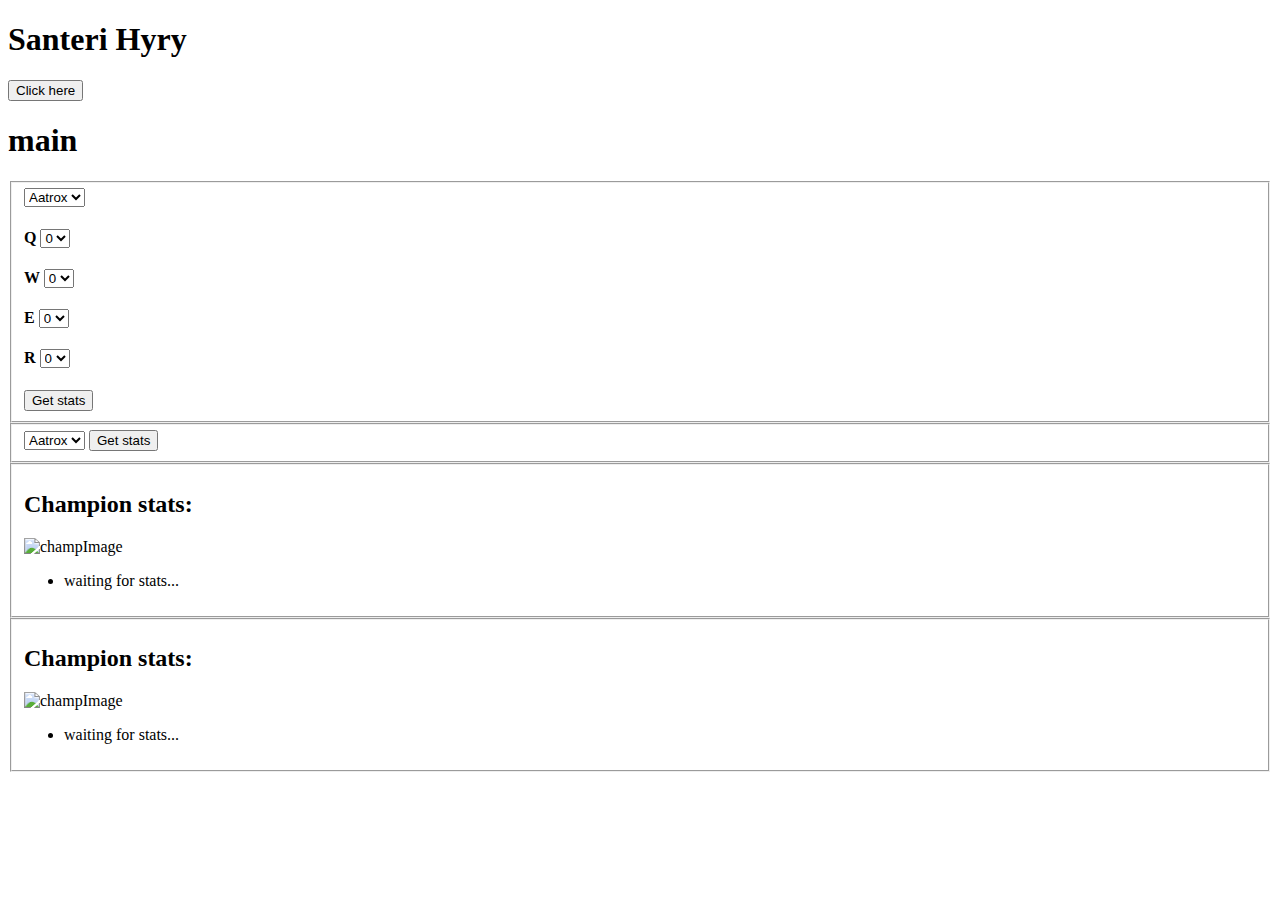
==== index.html @ ea85772f "double champion search" ====
<!DOCTYPE html>
<html>

<head>
  <title>Santeri webpage</title>
  <link href="./resources/css/index.css" type="text/css" rel="stylesheet">
  <script type="text/javascript" src="./resources/js/index.js"></script>
  <meta name="viewport" content="width=device-width, initial-scale=1.0">
</head>

<body>
  <div class="container">
    <header>
      <h1 id="name">Santeri Hyry</h1>
    </header>
    <aside>
      <button onclick="document.location='page2.html'">Click here</button>
    </aside>
    <main>
      <h1>main</h1>
      <div id="champSelectForm">
        <fieldset>
          <select name="championSelectA" id="championSelectA">
            <option value="Aatrox">Aatrox</option>
          </select><br>
          <h4>Q
            <select name="QSelect" id="QSelect">
              <option value="0">0</option>
              <option value="1">1</option>
              <option value="2">2</option>
              <option value="3">3</option>
              <option value="4">4</option>
              <option value="5">5</option>
              <option value="6">6</option>
            </select>
          </h4>
          <h4>W
            <select name="WSelect" id="WSelect">
              <option value="0">0</option>
              <option value="1">1</option>
              <option value="2">2</option>
              <option value="3">3</option>
              <option value="4">4</option>
              <option value="5">5</option>
              <option value="6">6</option>
            </select>
          </h4>
          <h4>E
            <select name="ESelect" id="ESelect">
              <option value="0">0</option>
              <option value="1">1</option>
              <option value="2">2</option>
              <option value="3">3</option>
              <option value="4">4</option>
              <option value="5">5</option>
              <option value="6">6</option>
            </select>
          </h4>
          <h4>R
            <select name="RSelect" id="RSelect">
              <option value="0">0</option>
              <option value="1">1</option>
              <option value="2">2</option>
              <option value="3">3</option>
              <option value="4">4</option>
              <option value="5">5</option>
              <option value="6">6</option>
            </select>
          </h4>
          <button type="button" onclick="getChampionStats('championSelectA')">Get stats</button>
        </fieldset>
        <fieldset>
          <select name="championSelectD" id="championSelectD">
            <option value="Aatrox">Aatrox</option>
          </select>
          <button type="button" onclick="getChampionStats()">Get stats</button>
        </fieldset>
      </div>
      <div id="champStatViewA">
        <fieldset>
          <h2 id="StatsHeaderA">
            Champion stats:
          </h2>
          <img id="champImgA" src="http://ddragon.leagueoflegends.com/cdn/13.17.1/img/champion/Aatrox.png"
            alt="champImage">
          <ul id="statsA">
            <li>waiting for stats...</li>
          </ul>
        </fieldset>
      </div>
      <div id="champStatViewD">
        <fieldset>
          <h2 id="StatsHeaderD">
            Champion stats:
          </h2>
          <img id="champImgD" src="http://ddragon.leagueoflegends.com/cdn/13.17.1/img/champion/Aatrox.png"
            alt="champImage">
          <ul id="statsD">
            <li>waiting for stats...</li>
          </ul>
        </fieldset>
      </div>
    </main>
    <footer>

    </footer>
  </div>



</body>

</html>
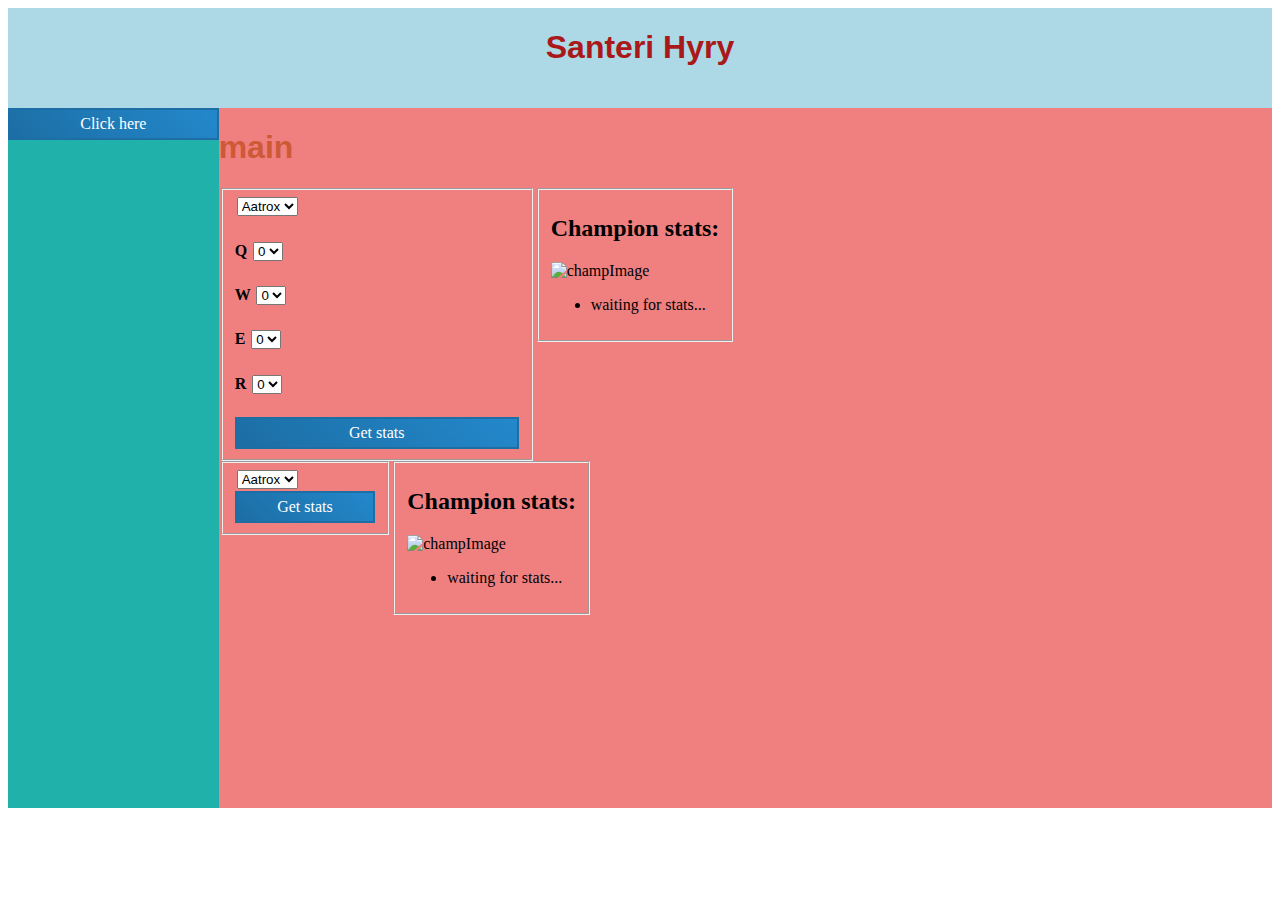
==== commit 2f702729: "progress" ====
--- a/index.html
+++ b/index.html
@@ -4,7 +4,7 @@
 <head>
   <title>Santeri webpage</title>
   <link href="./resources/css/index.css" type="text/css" rel="stylesheet">
-  <script type="text/javascript" src="./resources/js/index.js"></script>
+  
   <meta name="viewport" content="width=device-width, initial-scale=1.0">
 </head>
 
@@ -18,96 +18,103 @@
     </aside>
     <main>
       <h1>main</h1>
-      <div id="champSelectForm">
-        <fieldset>
-          <select name="championSelectA" id="championSelectA">
-            <option value="Aatrox">Aatrox</option>
-          </select><br>
-          <h4>Q
-            <select name="QSelect" id="QSelect">
-              <option value="0">0</option>
-              <option value="1">1</option>
-              <option value="2">2</option>
-              <option value="3">3</option>
-              <option value="4">4</option>
-              <option value="5">5</option>
-              <option value="6">6</option>
-            </select>
-          </h4>
-          <h4>W
-            <select name="WSelect" id="WSelect">
-              <option value="0">0</option>
-              <option value="1">1</option>
-              <option value="2">2</option>
-              <option value="3">3</option>
-              <option value="4">4</option>
-              <option value="5">5</option>
-              <option value="6">6</option>
-            </select>
-          </h4>
-          <h4>E
-            <select name="ESelect" id="ESelect">
-              <option value="0">0</option>
-              <option value="1">1</option>
-              <option value="2">2</option>
-              <option value="3">3</option>
-              <option value="4">4</option>
-              <option value="5">5</option>
-              <option value="6">6</option>
-            </select>
-          </h4>
-          <h4>R
-            <select name="RSelect" id="RSelect">
-              <option value="0">0</option>
-              <option value="1">1</option>
-              <option value="2">2</option>
-              <option value="3">3</option>
-              <option value="4">4</option>
-              <option value="5">5</option>
-              <option value="6">6</option>
-            </select>
-          </h4>
-          <button type="button" onclick="getChampionStats('championSelectA')">Get stats</button>
-        </fieldset>
-        <fieldset>
+      <div id="row1" class="row">
+        <div id="champSelectForm">
+          <fieldset id="champAfieldset">
+            <select name="championSelectA" id="championSelectA">
+              <option value="Aatrox">Aatrox</option>
+            </select><br>
+            <h4>Q
+              <select name="QSelect" id="QSelect">
+                <option value="0">0</option>
+                <option value="1">1</option>
+                <option value="2">2</option>
+                <option value="3">3</option>
+                <option value="4">4</option>
+                <option value="5">5</option>
+                <option value="6">6</option>
+              </select>
+            </h4>
+            <h4>W
+              <select name="WSelect" id="WSelect">
+                <option value="0">0</option>
+                <option value="1">1</option>
+                <option value="2">2</option>
+                <option value="3">3</option>
+                <option value="4">4</option>
+                <option value="5">5</option>
+                <option value="6">6</option>
+              </select>
+            </h4>
+            <h4>E
+              <select name="ESelect" id="ESelect">
+                <option value="0">0</option>
+                <option value="1">1</option>
+                <option value="2">2</option>
+                <option value="3">3</option>
+                <option value="4">4</option>
+                <option value="5">5</option>
+                <option value="6">6</option>
+              </select>
+            </h4>
+            <h4>R
+              <select name="RSelect" id="RSelect">
+                <option value="0">0</option>
+                <option value="1">1</option>
+                <option value="2">2</option>
+                <option value="3">3</option>
+                <option value="4">4</option>
+                <option value="5">5</option>
+                <option value="6">6</option>
+              </select>
+            </h4>
+            <button id="getAStatsBtn">Get stats</button>
+          </fieldset>
+        </div>
+        <div id="champStatViewA">
+          <fieldset>
+            <h2 id="StatsHeaderA">
+              Champion stats:
+            </h2>
+            <img id="champImgA" src="http://ddragon.leagueoflegends.com/cdn/13.17.1/img/champion/Aatrox.png"
+              alt="champImage">
+            <ul id="statsA">
+              <li>waiting for stats...</li>
+            </ul>
+          </fieldset>
+        </div>
+      </div>
+      <div id="row2" class="row">
+        <fieldset id="champDfieldset">
           <select name="championSelectD" id="championSelectD">
             <option value="Aatrox">Aatrox</option>
           </select>
-          <button type="button" onclick="getChampionStats()">Get stats</button>
+          <button id="getDStatsBtn">Get stats</button>
         </fieldset>
+        <div id="champStatViewD">
+          <fieldset>
+            <h2 id="StatsHeaderD">
+              Champion stats:
+            </h2>
+            <img id="champImgD" src="http://ddragon.leagueoflegends.com/cdn/13.17.1/img/champion/Aatrox.png" alt="champImage">
+            <ul id="statsD">
+              <li>waiting for stats...</li>
+            </ul>
+          </fieldset>
+        </div>
       </div>
-      <div id="champStatViewA">
-        <fieldset>
-          <h2 id="StatsHeaderA">
-            Champion stats:
-          </h2>
-          <img id="champImgA" src="http://ddragon.leagueoflegends.com/cdn/13.17.1/img/champion/Aatrox.png"
-            alt="champImage">
-          <ul id="statsA">
-            <li>waiting for stats...</li>
-          </ul>
-        </fieldset>
-      </div>
-      <div id="champStatViewD">
-        <fieldset>
-          <h2 id="StatsHeaderD">
-            Champion stats:
-          </h2>
-          <img id="champImgD" src="http://ddragon.leagueoflegends.com/cdn/13.17.1/img/champion/Aatrox.png"
-            alt="champImage">
-          <ul id="statsD">
-            <li>waiting for stats...</li>
-          </ul>
-        </fieldset>
-      </div>
-    </main>
-    <footer>
+      
+  </div>
+  
+  </main>
+  <footer>
 
-    </footer>
+  </footer>
   </div>
 
 
 
 </body>
+<script type="text/javascript" src="./resources/js/index.js"></script>
 
 </html>--- a/resources/css/index.css
+++ b/resources/css/index.css
@@ -0,0 +1,115 @@
+/* CSS styles */
+
+* {
+  box-sizing: border-box;
+}
+
+.container {
+  width: 100%;
+  height: 100vh;
+  display: grid;
+  grid-template-columns: repeat(12, 1fr);
+  grid-template-rows: 100px auto 100px;
+  margin: 0 auto;
+}
+
+.row {
+  display: flex;
+  flex-direction: row;
+  align-items: flex-start;
+  flex-wrap: nowrap;
+}
+
+header {
+  background-color: lightblue;
+  grid-column-start: 1;
+  grid-column-end: 13;
+}
+
+aside {
+  background-color: lightseagreen;
+  grid-column-start: 1;
+  grid-column-end: 3;
+  grid-row-start: 2;
+  grid-row-end: 3;
+}
+
+main {
+  background-color: lightcoral;
+  grid-column-start: 3;
+  grid-column-end: 13;
+  grid-row-start: 2;
+  grid-row-end: 3;
+}
+
+footer {
+  background-color: lightgreen;
+  grid-column-start: 1;
+  grid-column-end: 13;
+}
+
+h1 {
+  font-family: Impact, sans-serif;
+  color: #CE5937;
+}
+#name{
+  color: #aa1919;
+  text-align: center;
+}
+button{
+  color: rgb(255, 255, 255);
+  font-size: 16px;
+  line-height: 16px;
+  padding: 6px;
+  font-family: Georgia, serif;
+  font-weight: normal;
+  text-decoration: none;
+  font-style: normal;
+  font-variant: normal;
+  text-transform: none;
+  background-image: linear-gradient(45deg, rgb(28, 110, 164) 0%, rgb(35, 136, 203) 100%, rgb(20, 78, 117) 100%);
+  border: 2px solid rgb(28, 110, 164);
+  display: inline-block;
+  width: 100%;
+}
+button:hover {
+  background: #1C6EA4; 
+}
+button:active {
+  background: #144E75; 
+}
+
+select{
+  margin: 2px;
+}
+
+#champImg{
+  width: auto;
+  height: auto;
+  display: block;
+  margin-left: 0;
+  margin-right: auto;
+  border: 2px solid black;
+  border-radius: 5px;
+}
+
+#champSelectForm{
+  width: 30%;
+  float: left;
+}
+
+#champStatView {
+  width: 30%;
+  float: left;
+}
+
+@media only screen and (max-width: 750px) {
+  #champSelectForm{
+    width: 100%;
+    float: left;
+  }
+  #champStatView {
+    width: 100%;
+    float: left;
+  }
+}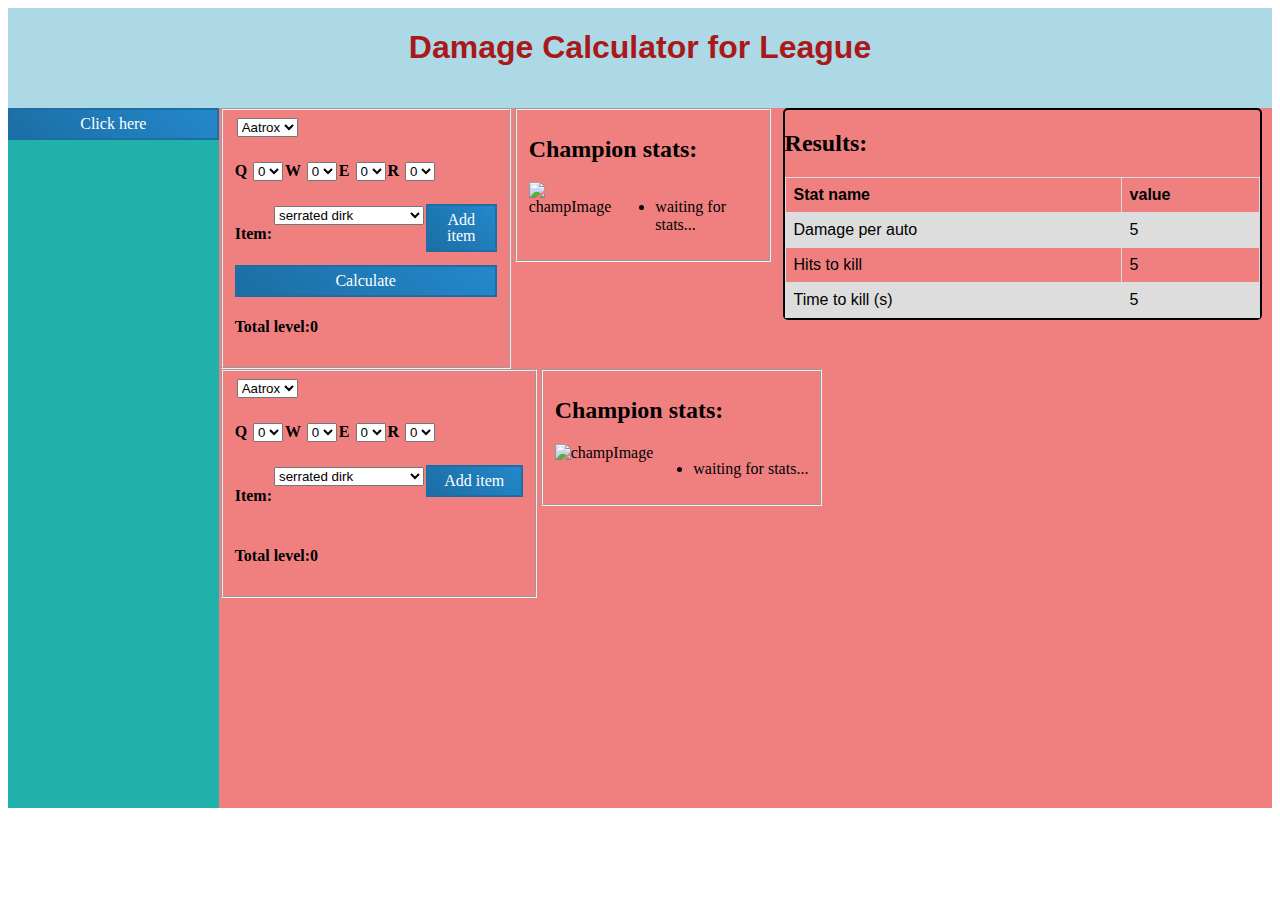
==== commit a5b284b1: "Finishing" ====
--- a/index.html
+++ b/index.html
@@ -4,108 +4,186 @@
 <head>
   <title>Santeri webpage</title>
   <link href="./resources/css/index.css" type="text/css" rel="stylesheet">
-  
+
   <meta name="viewport" content="width=device-width, initial-scale=1.0">
 </head>
 
 <body>
   <div class="container">
     <header>
-      <h1 id="name">Santeri Hyry</h1>
+      <h1 id="name">Damage Calculator for League</h1>
     </header>
     <aside>
       <button onclick="document.location='page2.html'">Click here</button>
     </aside>
     <main>
-      <h1>main</h1>
       <div id="row1" class="row">
-        <div id="champSelectForm">
-          <fieldset id="champAfieldset">
-            <select name="championSelectA" id="championSelectA">
-              <option value="Aatrox">Aatrox</option>
-            </select><br>
-            <h4>Q
-              <select name="QSelect" id="QSelect">
-                <option value="0">0</option>
-                <option value="1">1</option>
-                <option value="2">2</option>
-                <option value="3">3</option>
-                <option value="4">4</option>
-                <option value="5">5</option>
-                <option value="6">6</option>
+        <fieldset id="champAfieldset" class="champSelectForm">
+          <select name="championSelectA" id="championSelectA" autocomplete="off">
+            <option value="Aatrox">Aatrox</option>
+          </select><br>
+          <div class="row">
+            <h4 class="abilitySelectHeader">Q
+              <select name="QSelect" id="QSelect" class="abilitySelectA" autocomplete="off">
+                <option value=0>0</option>
+                <option value=1>1</option>
+                <option value=2>2</option>
+                <option value=3>3</option>
+                <option value=4>4</option>
+                <option value=5>5</option>
               </select>
             </h4>
-            <h4>W
-              <select name="WSelect" id="WSelect">
-                <option value="0">0</option>
-                <option value="1">1</option>
-                <option value="2">2</option>
-                <option value="3">3</option>
-                <option value="4">4</option>
-                <option value="5">5</option>
-                <option value="6">6</option>
+            <h4 class="abilitySelectHeader">W
+              <select name="WSelect" id="WSelect" class="abilitySelectA" autocomplete="off">
+                <option value=0>0</option>
+                <option value=1>1</option>
+                <option value=2>2</option>
+                <option value=3>3</option>
+                <option value=4>4</option>
+                <option value=5>5</option>
               </select>
             </h4>
-            <h4>E
-              <select name="ESelect" id="ESelect">
-                <option value="0">0</option>
-                <option value="1">1</option>
-                <option value="2">2</option>
-                <option value="3">3</option>
-                <option value="4">4</option>
-                <option value="5">5</option>
-                <option value="6">6</option>
+            <h4 class="abilitySelectHeader">E
+              <select name="ESelect" id="ESelect" class="abilitySelectA" autocomplete="off">
+                <option value=0>0</option>
+                <option value=1>1</option>
+                <option value=2>2</option>
+                <option value=3>3</option>
+                <option value=4>4</option>
+                <option value=5>5</option>
               </select>
             </h4>
-            <h4>R
-              <select name="RSelect" id="RSelect">
-                <option value="0">0</option>
-                <option value="1">1</option>
-                <option value="2">2</option>
-                <option value="3">3</option>
-                <option value="4">4</option>
-                <option value="5">5</option>
-                <option value="6">6</option>
+            <h4 class="abilitySelectHeader">R
+              <select name="RSelect" id="RSelect" class="abilitySelectA" autocomplete="off">
+                <option value=0>0</option>
+                <option value=1>1</option>
+                <option value=2>2</option>
+                <option value=3>3</option>
               </select>
             </h4>
-            <button id="getAStatsBtn">Get stats</button>
-          </fieldset>
-        </div>
-        <div id="champStatViewA">
+          </div>
+          <div class="row">
+            <h4 class="itemSelectHeader">Item:</h4>
+            <select class="itemSelect" id="itemSelectA">
+            </select>
+            <button class="addItemBtn">Add item</button>
+          </div>
+          <button id="getAStatsBtn">Calculate</button>
+          <div class="row">
+            <h4 class="totalLevel">Total level:</h4>
+            <h4 class="totalLevel" id="totalLevelA">0</h4>
+          </div>
+        </fieldset>
+        <div id="champStatViewA" class="champStatView">
           <fieldset>
             <h2 id="StatsHeaderA">
               Champion stats:
             </h2>
-            <img id="champImgA" src="http://ddragon.leagueoflegends.com/cdn/13.17.1/img/champion/Aatrox.png"
-              alt="champImage">
-            <ul id="statsA">
-              <li>waiting for stats...</li>
-            </ul>
+            <div class="row">
+              <img id="champImgA" src="http://ddragon.leagueoflegends.com/cdn/13.17.1/img/champion/Aatrox.png"
+                alt="champImage">
+              <ul id="statsA">
+                <li>waiting for stats...</li>
+              </ul>
+            </div>
           </fieldset>
+        </div>
+        <div id="results">
+          <h2 id="resultHeader">Results:</h2>
+          <table id="resultTable">
+            <tr>
+              <th>Stat name</th>
+              <th>value</th>
+            </tr>
+            <tr>
+              <td id="dmgPerAuto">Damage per auto</td>
+              <td id="dmgPerAutoValue">5</td>
+            </tr>
+            <tr>
+              <td id="htk">Hits to kill</td>
+              <td id="htkValue">5</td>
+            </tr>
+            <tr>
+              <td id="ttk">Time to kill (s)</td>
+              <td id="ttkValue">5</td>
+            </tr>
+          </table>
         </div>
       </div>
       <div id="row2" class="row">
-        <fieldset id="champDfieldset">
-          <select name="championSelectD" id="championSelectD">
+        <fieldset id="champDfieldset" class="champSelectForm">
+          <select name="championSelectD" id="championSelectD" autocomplete="off">
             <option value="Aatrox">Aatrox</option>
-          </select>
-          <button id="getDStatsBtn">Get stats</button>
+          </select><br>
+          <div class="row">
+            <h4 class="abilitySelectHeader">Q
+              <select name="QSelect" id="QSelect" class="abilitySelectD" autocomplete="off">
+                <option value=0>0</option>
+                <option value=1>1</option>
+                <option value=2>2</option>
+                <option value=3>3</option>
+                <option value=4>4</option>
+                <option value=5>5</option>
+              </select>
+            </h4>
+            <h4 class="abilitySelectHeader">W
+              <select name="WSelect" id="WSelect" class="abilitySelectD" autocomplete="off">
+                <option value=0>0</option>
+                <option value=1>1</option>
+                <option value=2>2</option>
+                <option value=3>3</option>
+                <option value=4>4</option>
+                <option value=5>5</option>
+              </select>
+            </h4>
+            <h4 class="abilitySelectHeader">E
+              <select name="ESelect" id="ESelect" class="abilitySelectD" autocomplete="off">
+                <option value=0>0</option>
+                <option value=1>1</option>
+                <option value=2>2</option>
+                <option value=3>3</option>
+                <option value=4>4</option>
+                <option value=5>5</option>
+              </select>
+            </h4>
+            <h4 class="abilitySelectHeader">R
+              <select name="RSelect" id="RSelect" class="abilitySelectD" autocomplete="off">
+                <option value=0>0</option>
+                <option value=1>1</option>
+                <option value=2>2</option>
+                <option value=3>3</option>
+              </select>
+            </h4>
+          </div>
+          <div class="row">
+            <h4 class="itemSelectHeader">Item:</h4>
+            <select class="itemSelect" id="itemSelectD">
+            </select>
+            <button class="addItemBtn">Add item</button>
+          </div>
+          <div class="row">
+            <h4 class="totalLevel">Total level:</h4>
+            <h4 class="totalLevel" id="totalLevelD">0</h4>
+          </div>
         </fieldset>
-        <div id="champStatViewD">
+        <div id="champStatViewD" class="champStatView">
           <fieldset>
             <h2 id="StatsHeaderD">
               Champion stats:
             </h2>
-            <img id="champImgD" src="http://ddragon.leagueoflegends.com/cdn/13.17.1/img/champion/Aatrox.png" alt="champImage">
-            <ul id="statsD">
-              <li>waiting for stats...</li>
-            </ul>
+            <div class="row">
+              <img id="champImgD" src="http://ddragon.leagueoflegends.com/cdn/13.17.1/img/champion/Aatrox.png"
+                alt="champImage">
+              <ul id="statsD">
+                <li>waiting for stats...</li>
+              </ul>
+            </div>
           </fieldset>
         </div>
       </div>
-      
+
   </div>
-  
+
   </main>
   <footer>
 
--- a/resources/css/index.css
+++ b/resources/css/index.css
@@ -83,6 +83,15 @@
   margin: 2px;
 }
 
+#results{
+  width: 50%;
+  height: 100%;
+  margin-left: 10px;
+  margin-right: 10px;
+  border: 2px solid black;
+  border-radius: 5px;
+}
+
 #champImg{
   width: auto;
   height: auto;
@@ -93,7 +102,7 @@
   border-radius: 5px;
 }
 
-#champSelectForm{
+.champSelectForm{
   width: 30%;
   float: left;
 }
@@ -103,12 +112,34 @@
   float: left;
 }
 
+.addItemButton{
+  width: 100%;
+  float: left;
+  color: #aa1919;
+}
+
+table {
+  font-family: arial, sans-serif;
+  border-collapse: collapse;
+  width: 100%;
+}
+
+td, th {
+  border: 1px solid #dddddd;
+  text-align: left;
+  padding: 8px;
+}
+
+tr:nth-child(even) {
+  background-color: #dddddd;
+}
+
 @media only screen and (max-width: 750px) {
-  #champSelectForm{
+  .champSelectForm{
     width: 100%;
     float: left;
   }
-  #champStatView {
+  .champStatView {
     width: 100%;
     float: left;
   }
